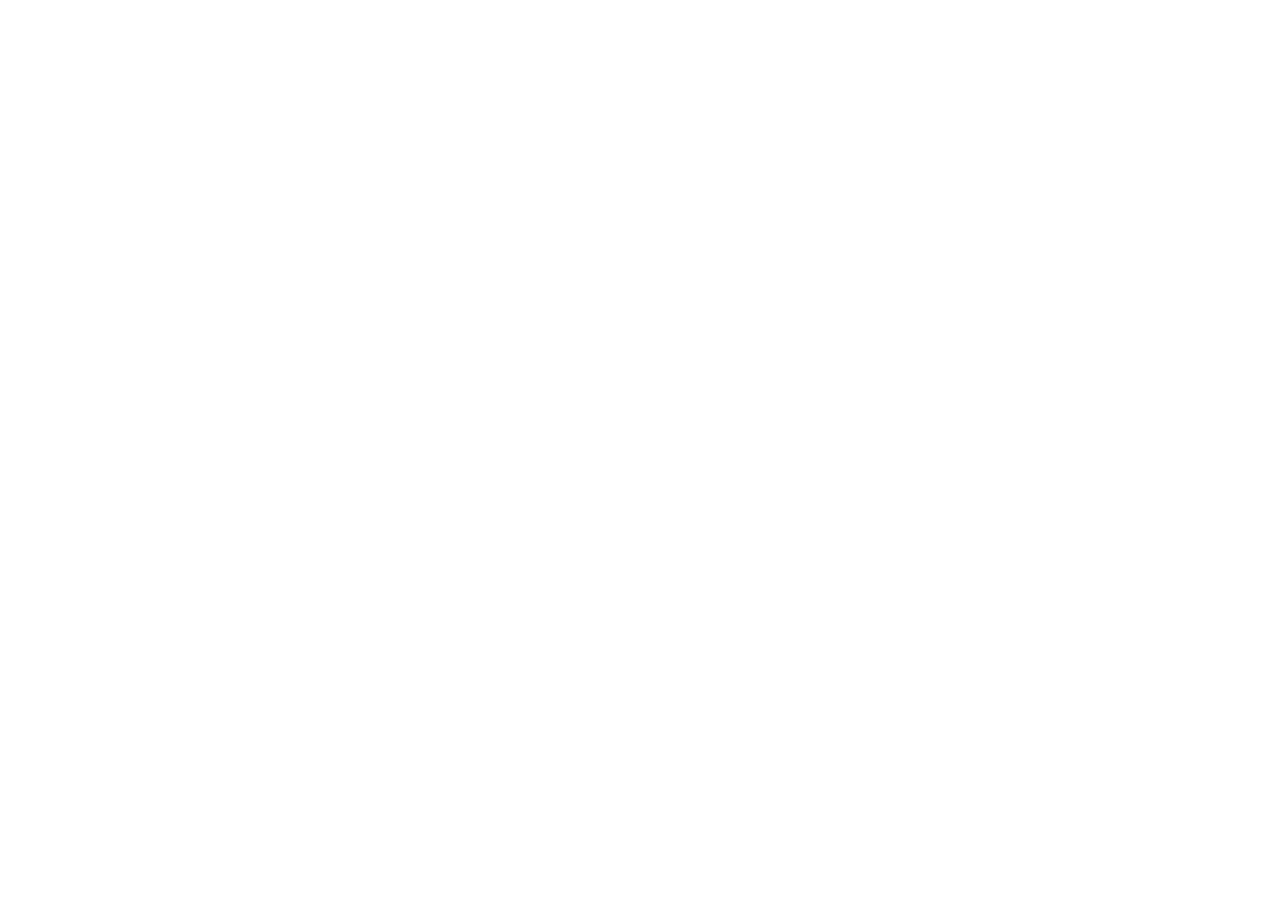
==== index.html @ bcaecf4e "Lagt till html-filer + css-fil" ====
<!DOCTYPE html>
<html lang="sv">

<head>
    <meta charset="UTF-8">
    <meta name="viewport" content="width=device-width, initial-scale=1.0">
    <title>Laboration 2 - DT207G</title>
    <link rel="stylesheet" href="style.css">
</head>

<body>

</body>

</html>
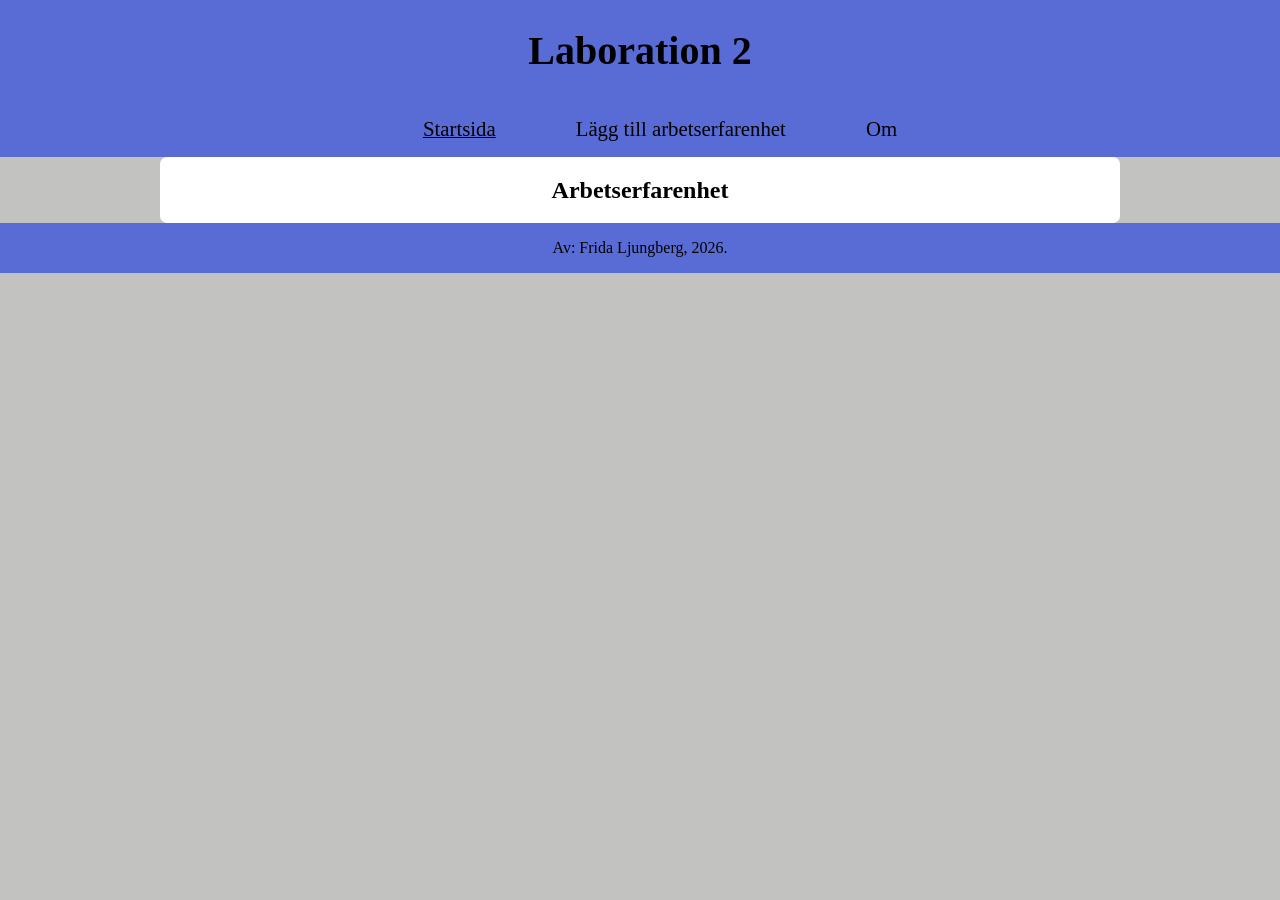
==== commit ba58def9: "Lagt till enkel style" ====
--- a/index.html
+++ b/index.html
@@ -4,12 +4,43 @@
 <head>
     <meta charset="UTF-8">
     <meta name="viewport" content="width=device-width, initial-scale=1.0">
-    <title>Laboration 2 - DT207G</title>
+    <title>Startsida</title>
     <link rel="stylesheet" href="style.css">
 </head>
 
 <body>
 
+
+    <!--Header-->
+    <header>
+        <h1>Laboration 2</h1>
+
+        <!--Navigering-->
+        <nav>
+            <ul>
+                <li class="you-are-here"><a href="/">Startsida</a></li>
+                <li><a href="add.html">Lägg till arbetserfarenhet</a></li>
+                <li><a href="about.html">Om</a></li>
+            </ul>
+        </nav>
+
+    </header>
+
+
+    <!--Main-->
+    <div class="container">
+        <main>
+           <h2>Arbetserfarenhet</h2>
+        </main>
+
+    </div>
+
+
+    <!--Footer-->
+    <footer>
+        <p>Av: Frida Ljungberg, 2026.</p>
+    </footer>
+
 </body>
 
 </html>
--- a/style.css
+++ b/style.css
@@ -0,0 +1,65 @@
+body {
+    background-color: rgb(194, 194, 193);
+    margin: 0 auto;
+    font-family: Georgia, 'Times New Roman', Times, serif;
+    display: flex;
+    flex-direction: column;
+    align-items: center;
+}
+
+header {
+    background-color: rgb(89, 108, 214);
+    width: 100%;
+    display: flex;
+    flex-direction: column;
+    align-items: center;
+}
+
+h1 {
+    font-size: 2.5rem;
+}
+
+nav ul {
+    display: flex;
+    gap: 5rem;
+}
+
+a {
+    font-size: 1.3rem;
+    color: black;
+    text-decoration: none;
+    font-weight: 400;
+}
+
+a:hover {
+    background-color: rgb(73, 86, 156);
+}
+
+a:active {
+    background-color: rgb(89, 108, 214);
+}
+
+li {
+    list-style: none;
+}
+
+.you-are-here {
+    text-decoration: underline;
+}
+
+.container {
+    display: flex;
+    flex-direction: column;
+    align-items: center;
+    background-color: white;
+    width: 75%;
+    border-radius: 7px;
+}
+
+footer {
+    background-color: rgb(89, 108, 214);
+    width: 100%;
+    display: flex;
+    flex-direction: column;
+    align-items: center;
+}
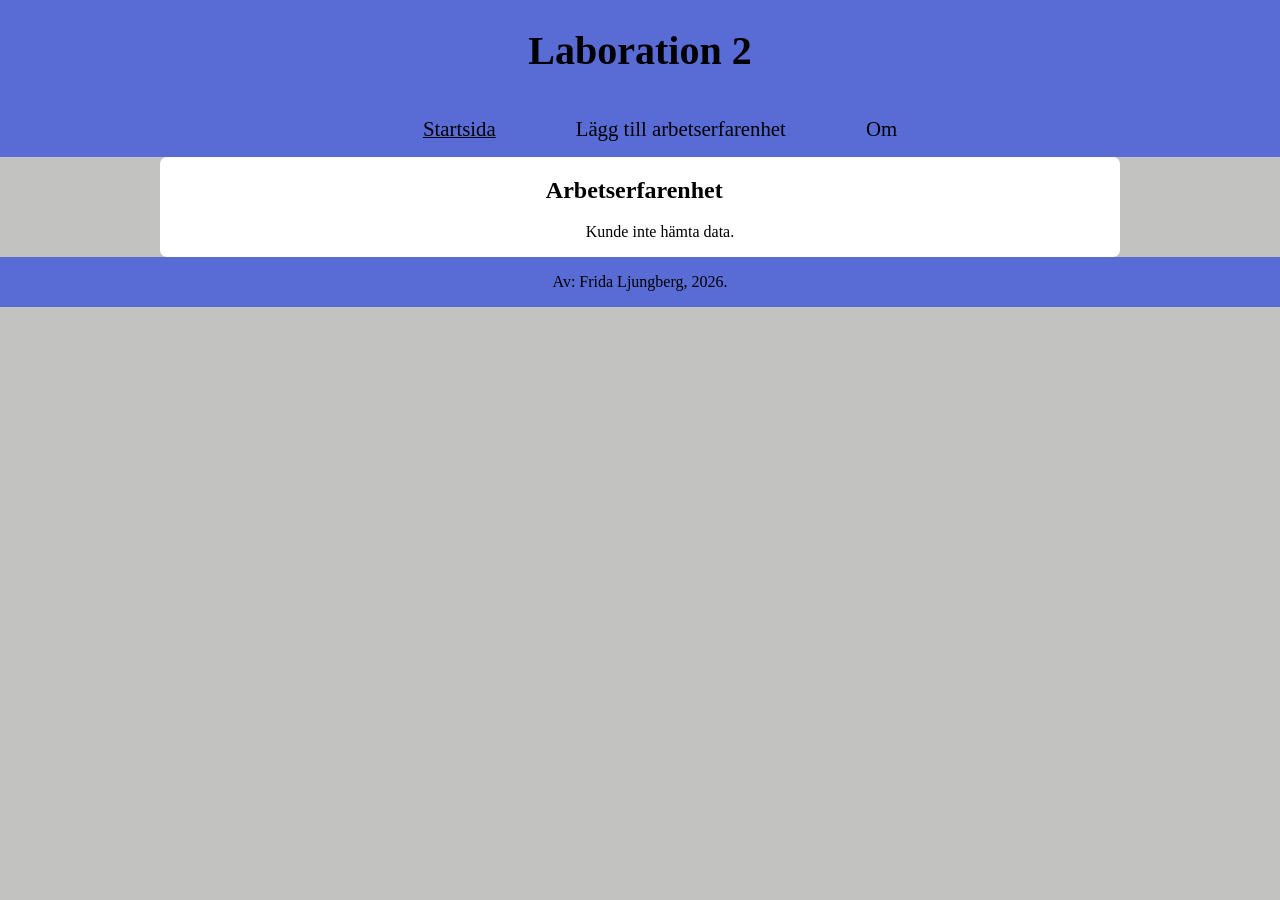
==== commit 8433eea0: "Ändrat u eventlyssnaren" ====
--- a/index.html
+++ b/index.html
@@ -9,7 +9,6 @@
 </head>
 
 <body>
-
 
     <!--Header-->
     <header>
@@ -26,21 +25,22 @@
 
     </header>
 
-
     <!--Main-->
     <div class="container">
         <main>
            <h2>Arbetserfarenhet</h2>
+
+           <ul id="workexperience-list"></ul>
         </main>
 
     </div>
-
 
     <!--Footer-->
     <footer>
         <p>Av: Frida Ljungberg, 2026.</p>
     </footer>
 
+     <script src="app.js"></script>
 </body>
 
 </html>
--- a/style.css
+++ b/style.css
@@ -56,6 +56,15 @@
     border-radius: 7px;
 }
 
+form {
+    display: flex;
+    flex-direction: column;
+    align-items: center;
+    border: solid;
+    padding: 2rem;
+    margin-bottom: 1.5rem;
+}
+
 footer {
     background-color: rgb(89, 108, 214);
     width: 100%;
